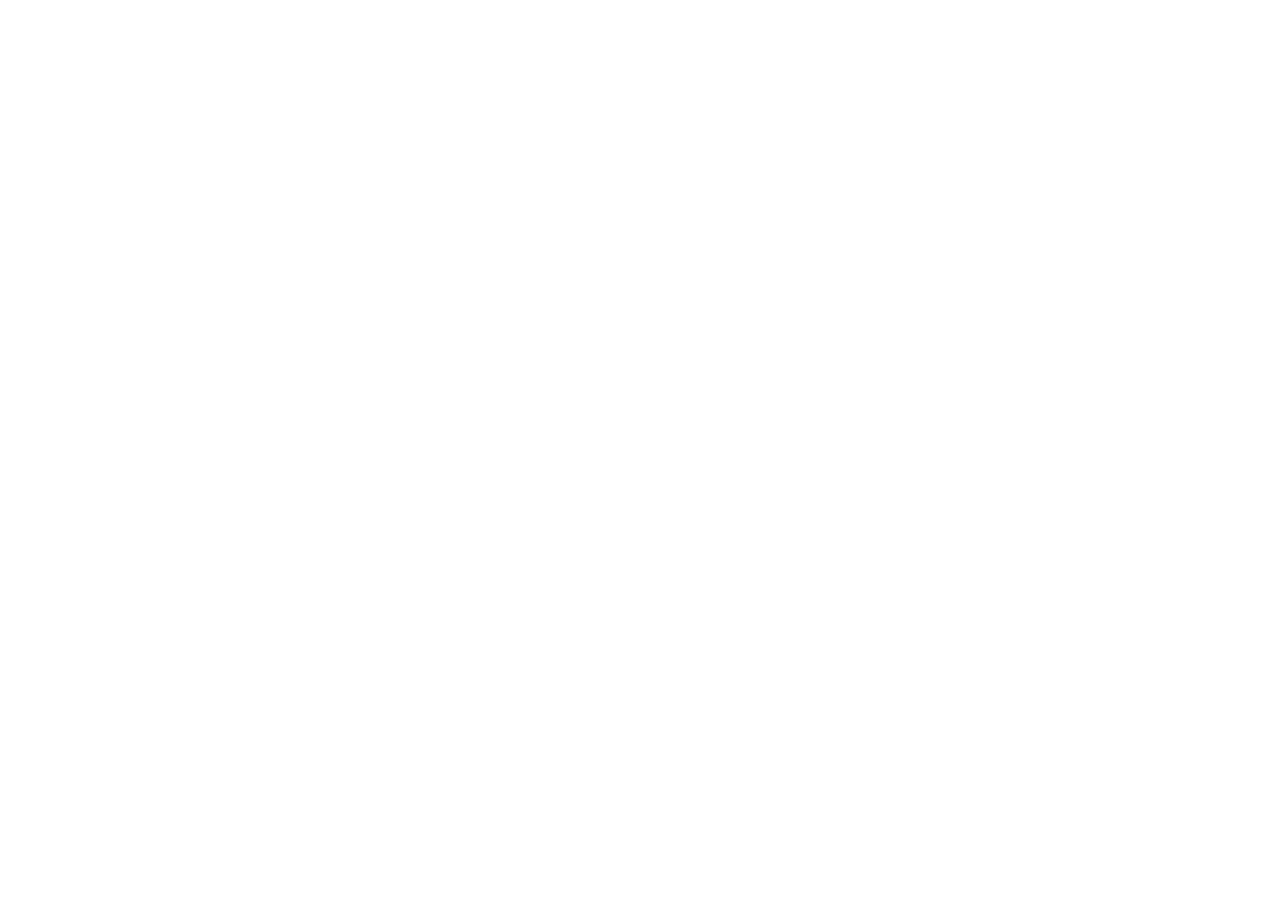
==== oefenen/index.html @ 57be3245 "Oefen ding er bij gedaan" ====
<!DOCTYPE html>
<html lang="en">
<head>
    <meta charset="UTF-8">
    <meta http-equiv="X-UA-Compatible" content="IE=edge">
    <meta name="viewport" content="width=device-width, initial-scale=1.0">
    <title>Document</title>
</head>
<body>
    
</body>
</html>
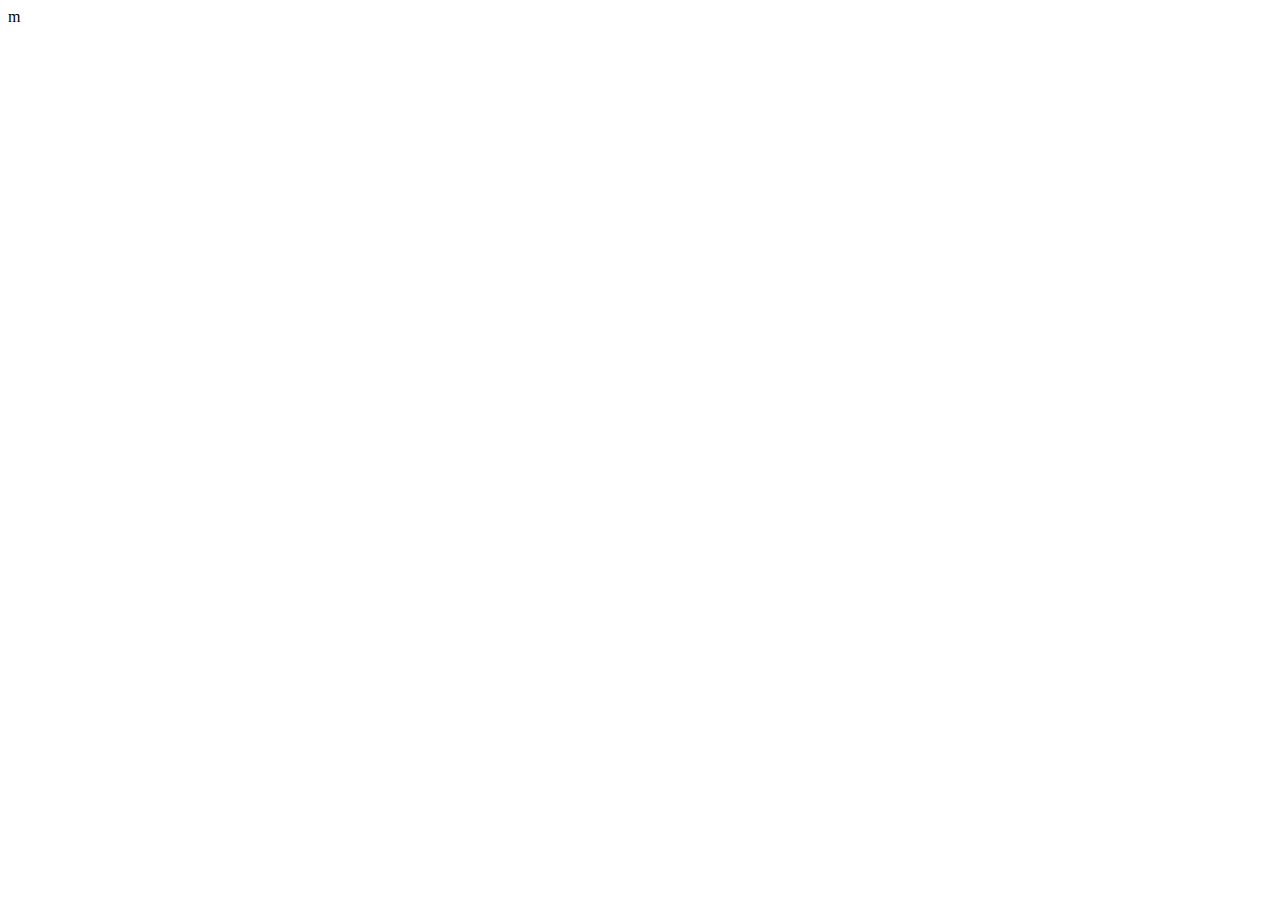
==== commit f36d45fa: "j" ====
--- a/oefenen/index.html
+++ b/oefenen/index.html
@@ -7,6 +7,6 @@
     <title>Document</title>
 </head>
 <body>
-    
+    m
 </body>
 </html>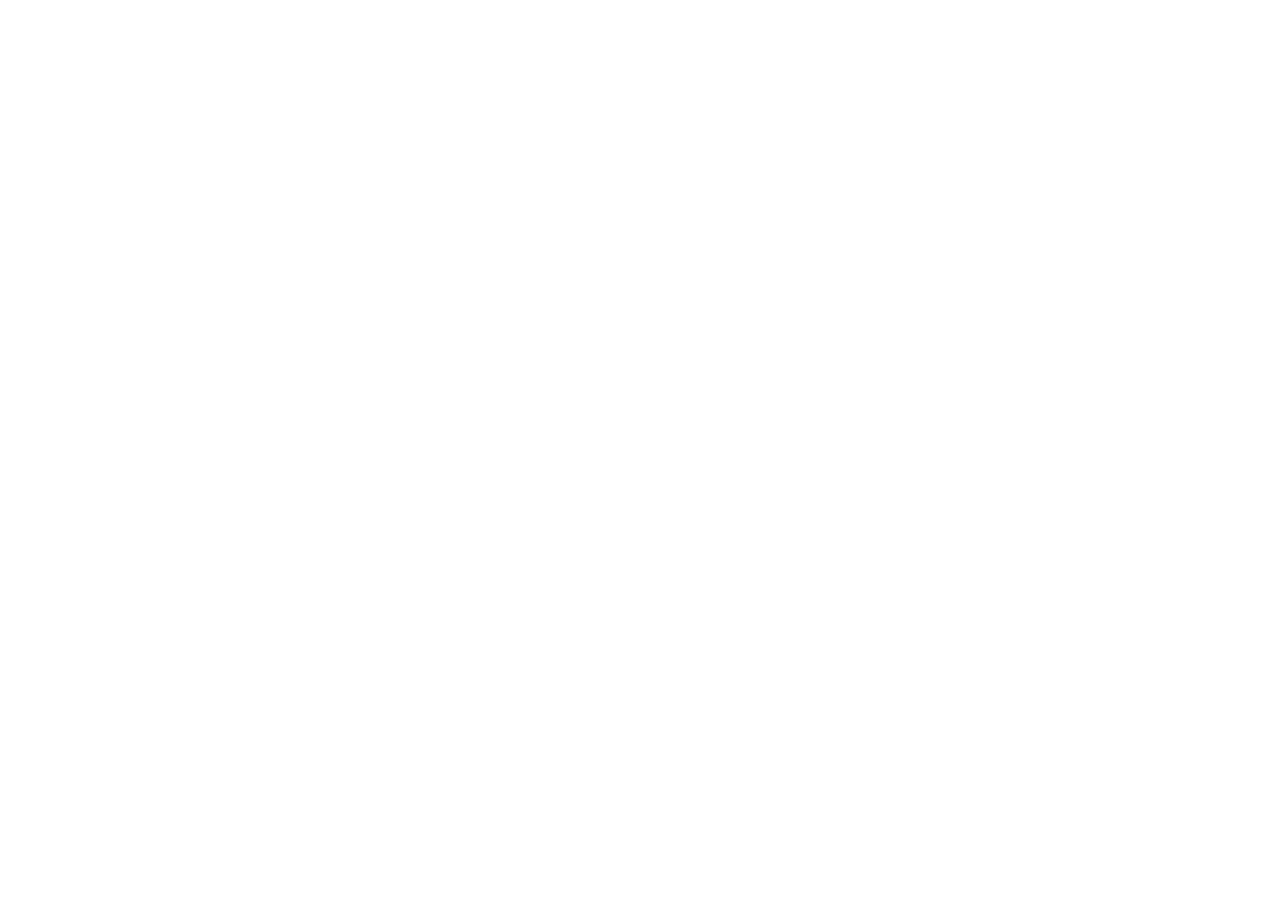
==== commit 5bcf5b5e: "opdracht3.1" ====
--- a/oefenen/index.html
+++ b/oefenen/index.html
@@ -7,6 +7,6 @@
     <title>Document</title>
 </head>
 <body>
-    m
+    <script src="app.js"></script>
 </body>
 </html>